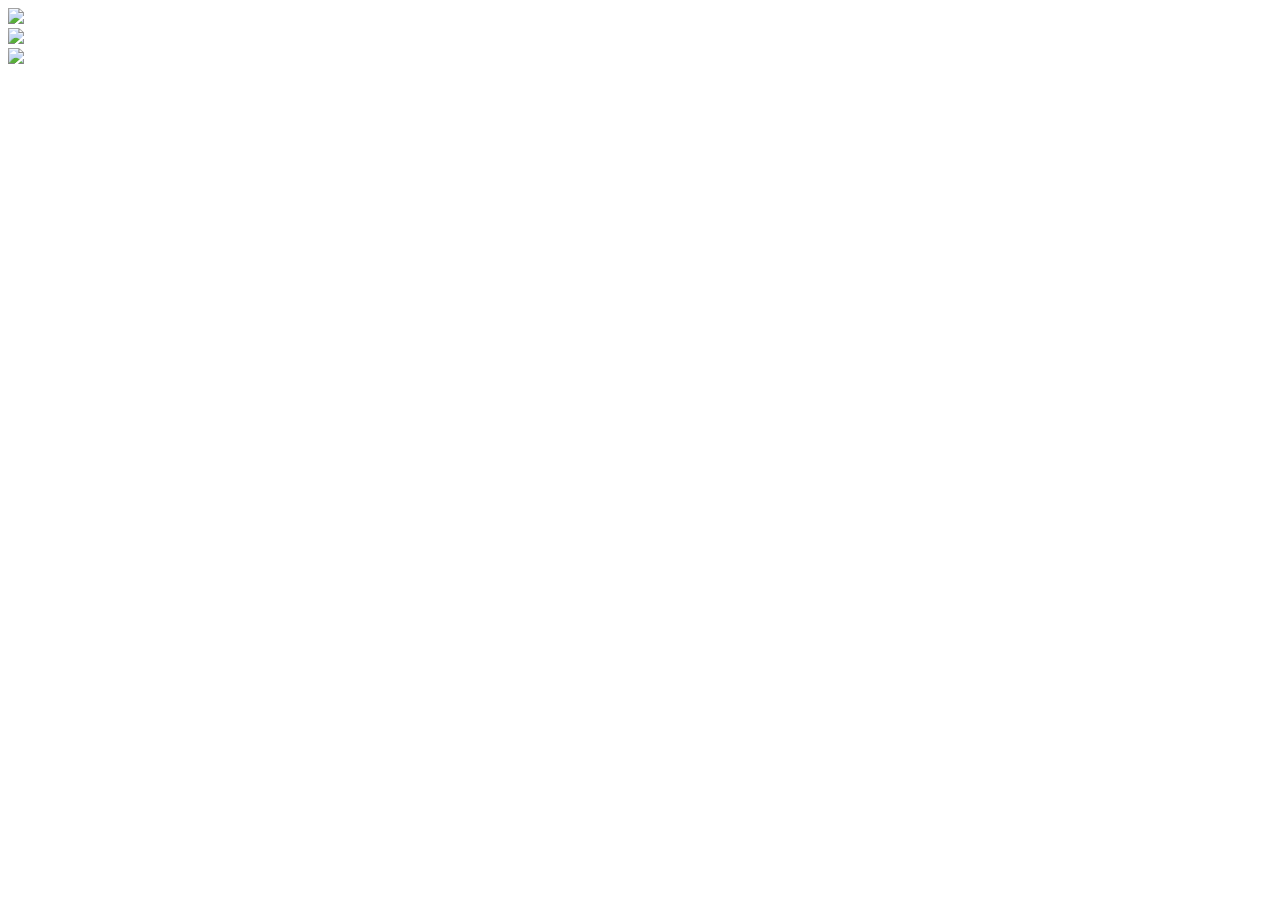
==== index.html @ c8d59f6b "Add files via upload" ====
<!DOCTYPE html>
<html lang="ja">
<head>
    <meta charset="UTF-8">
    <meta name="viewport" content="width=device-width, initial-scale=1.0">
    <link href="sheet.css" rel="stylesheet">
    <script src="script.js"></script>
    <title>Ona Real. Web App</title>
</head>
<body>
    <div class="display">
        <div class="nav-control">
            <div class="control-button">
                <a href=""><img src="images/left.png"></a>
            </div>
            <div class="logo">
                <a href="javascript:load();"><img src="images/logo.png"></a>
            </div>
            <div class="control-button">
                <a href=""><img src="images/dummy.png"></a>
            </div>
        </div>
        <div class="main" id="main">
            </div>
        </div>
    </div>
</body>
</html>
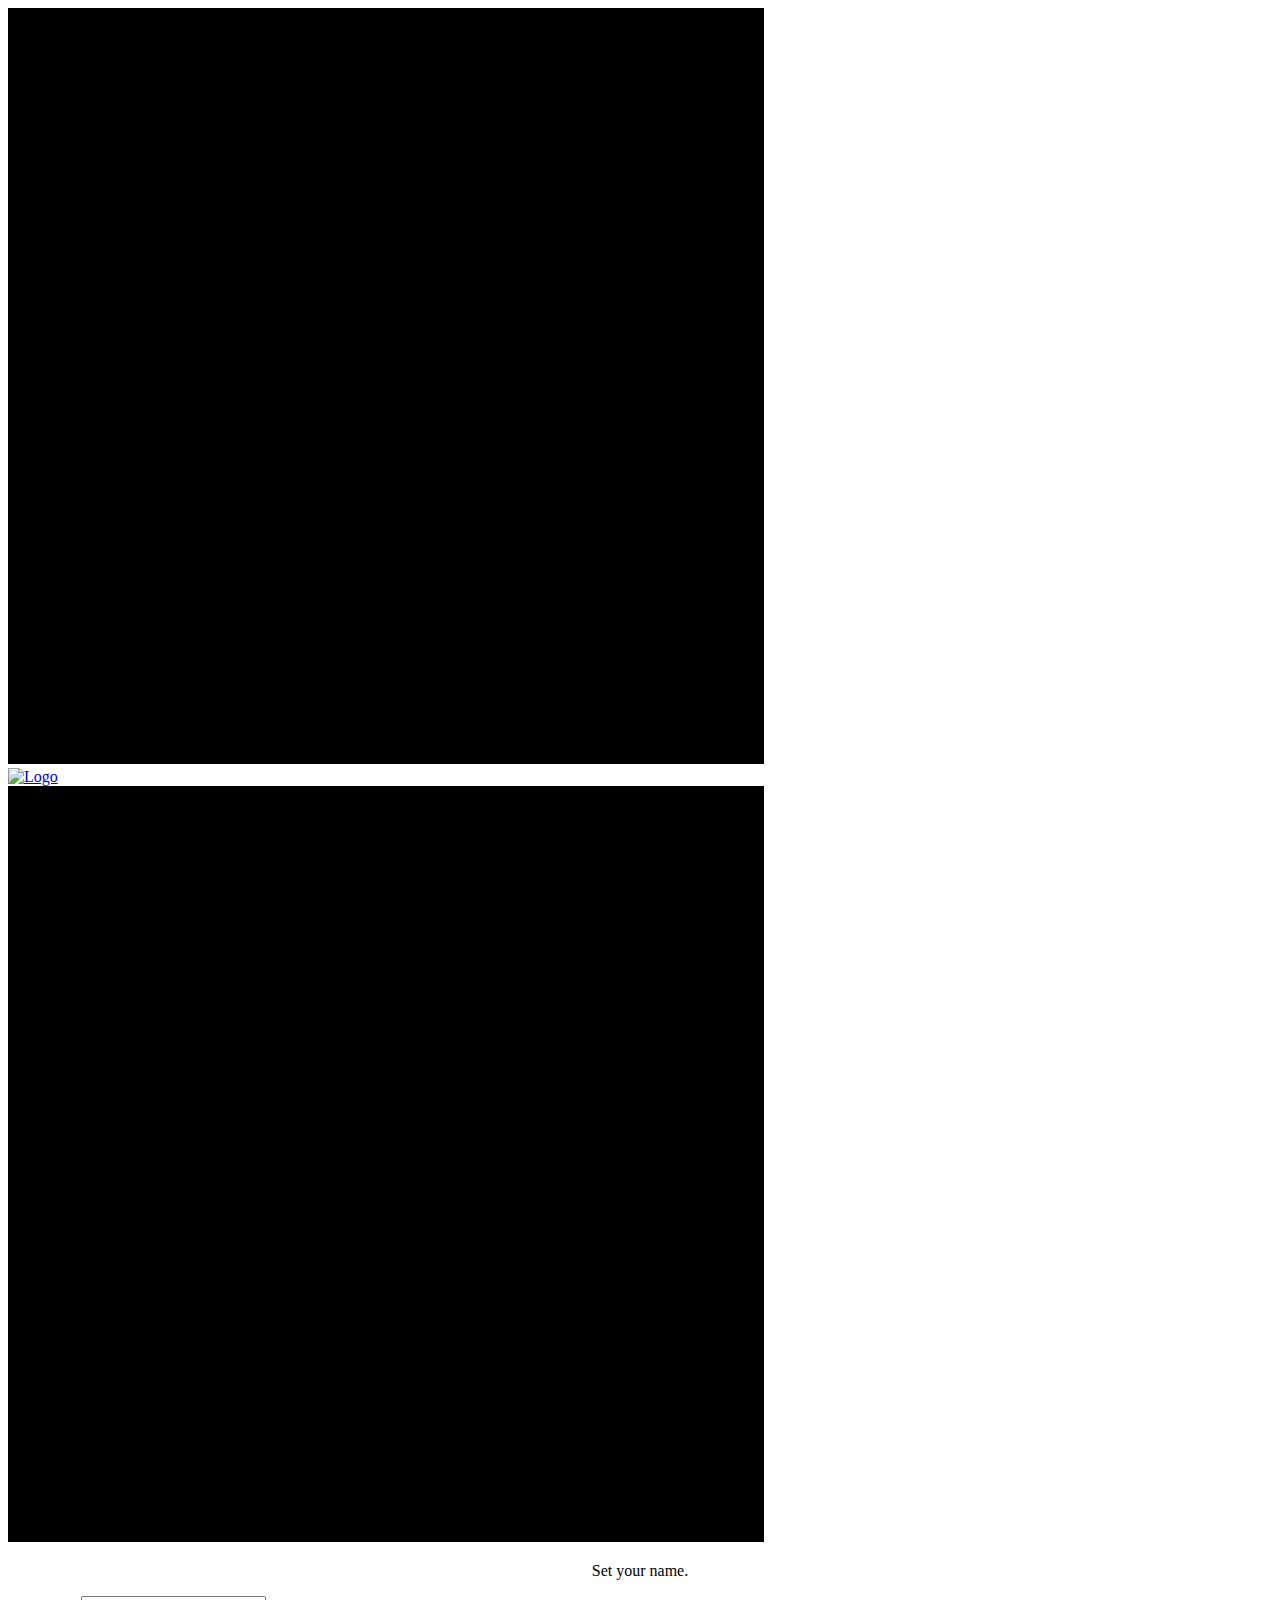
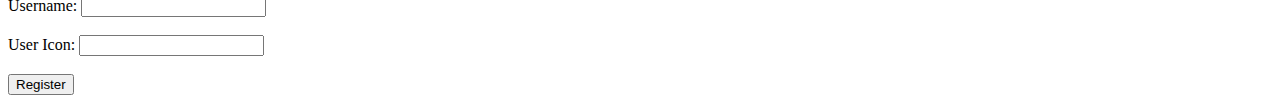
==== commit 546082cc: "Add files via upload" ====
--- a/index.html
+++ b/index.html
@@ -17,10 +17,11 @@
                 <a href="javascript:load();"><img src="images/logo.png"></a>
             </div>
             <div class="control-button">
-                <a href=""><img src="images/dummy.png"></a>
+                <a href="upload.html"><img src="images/dummy.png"></a>
             </div>
         </div>
         <div class="main" id="main">
+            <p>Click on the OnaReal logo to get the post</p>
             </div>
         </div>
     </div>
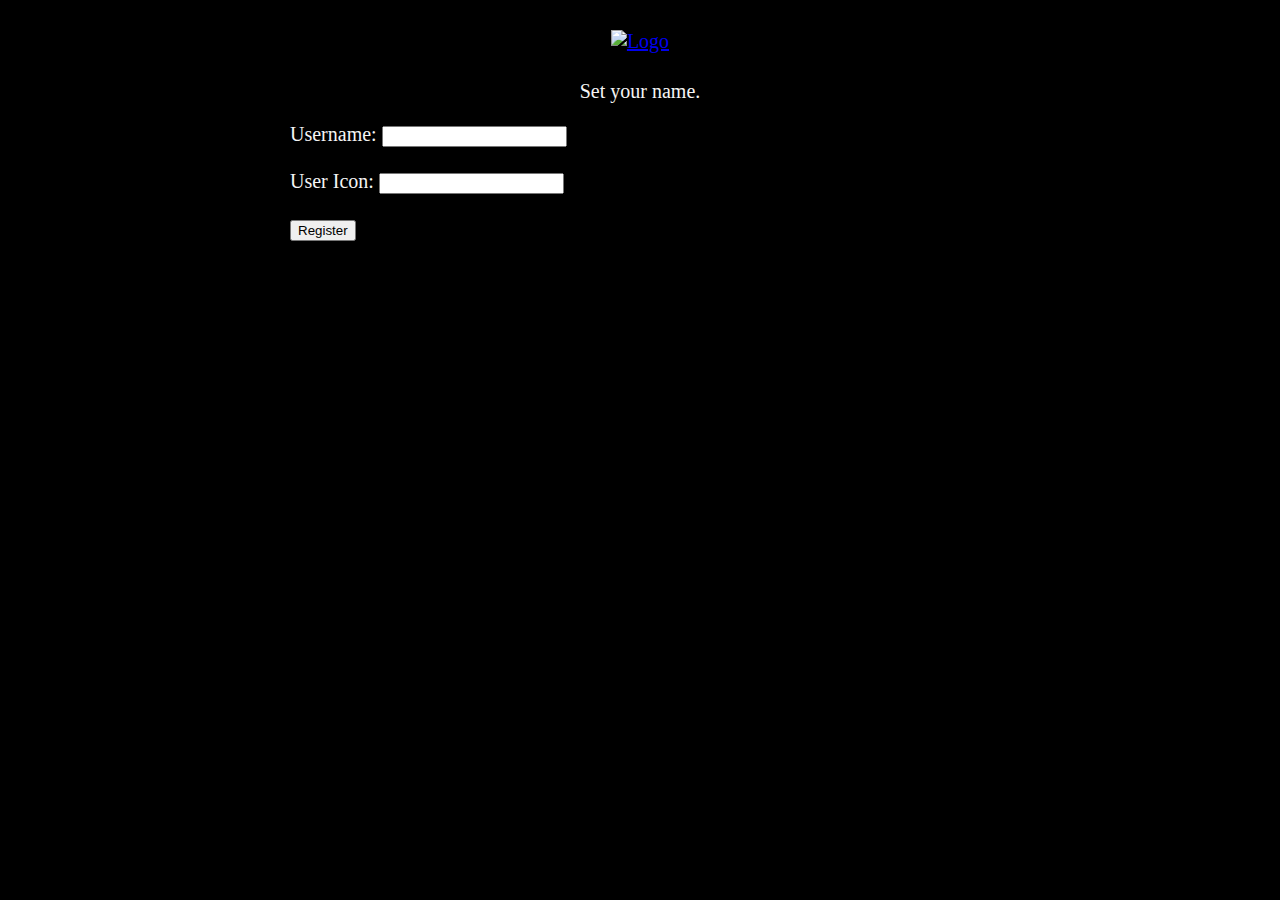
==== commit 0a7494a0: "sort function" ====
--- a/index.html
+++ b/index.html
@@ -20,10 +20,20 @@
                 <a href="upload.html"><img src="images/dummy.png"></a>
             </div>
         </div>
-        <div class="main" id="main">
-            <p>Click on the OnaReal logo to get the post</p>
+        <div>
+            <div class="sortbar">
+                <select id="sortselect">
+                    <option value="newest" selected>新しい順</option>
+                    <option value="oldest">古い順</option>
+                    <option value="popular">人気順</option>
+                </select>
+            </div>
+            <div class="main" id="main">
+                <p>Click on the OnaReal logo to get the post</p>
             </div>
         </div>
     </div>
+
+    <script src="index.js" async defer></script>
 </body>
 </html>--- a/sheet.css
+++ b/sheet.css
@@ -0,0 +1,73 @@
+body {
+    background-color: black;
+    margin: 0;
+    color: whitesmoke;
+    font-size: 20px;
+}
+img{
+    height: 100%;
+    margin: 0;
+}
+.nav-control{
+    height: 30px;
+    width: 90%;
+    margin: auto;
+    margin-top: 30px;
+    margin-bottom: 10px;
+    display: flex;
+}
+.control-button{
+    height: 100%;
+}
+.logo{
+    height: 100%;
+    margin: auto;
+}
+.sortbar {
+    margin-top: 20px;
+    max-width: 700px;
+    margin-left: auto;
+    margin-right: auto;
+}
+#sortselect {
+    background-color: black;
+    color: white;
+    border: solid white 1px;
+    font-size: 20px;
+    padding: 5px;
+    width: 100%;
+    text-align: center;
+    border-radius: 999px;
+}
+.main{
+    margin-top: 20px;
+    max-width: 700px;
+    margin-left: auto;
+    margin-right: auto;
+}
+.post{
+    margin-top: 50px;
+}
+.post_user_icon img{
+    height: 100%;
+    border-radius:50%;
+    margin-right: 1%;
+}
+.post_user{
+    display: flex;
+    font-size: 1.5rem;
+    color: white;
+    margin: 0;
+    height: 30px;
+    margin:1%
+}
+.post_user a{
+    color: aliceblue;
+    text-decoration:none;
+}
+.post_photo img{
+    width: 100%;
+}
+.post_captions{
+    line-height: 0px;
+}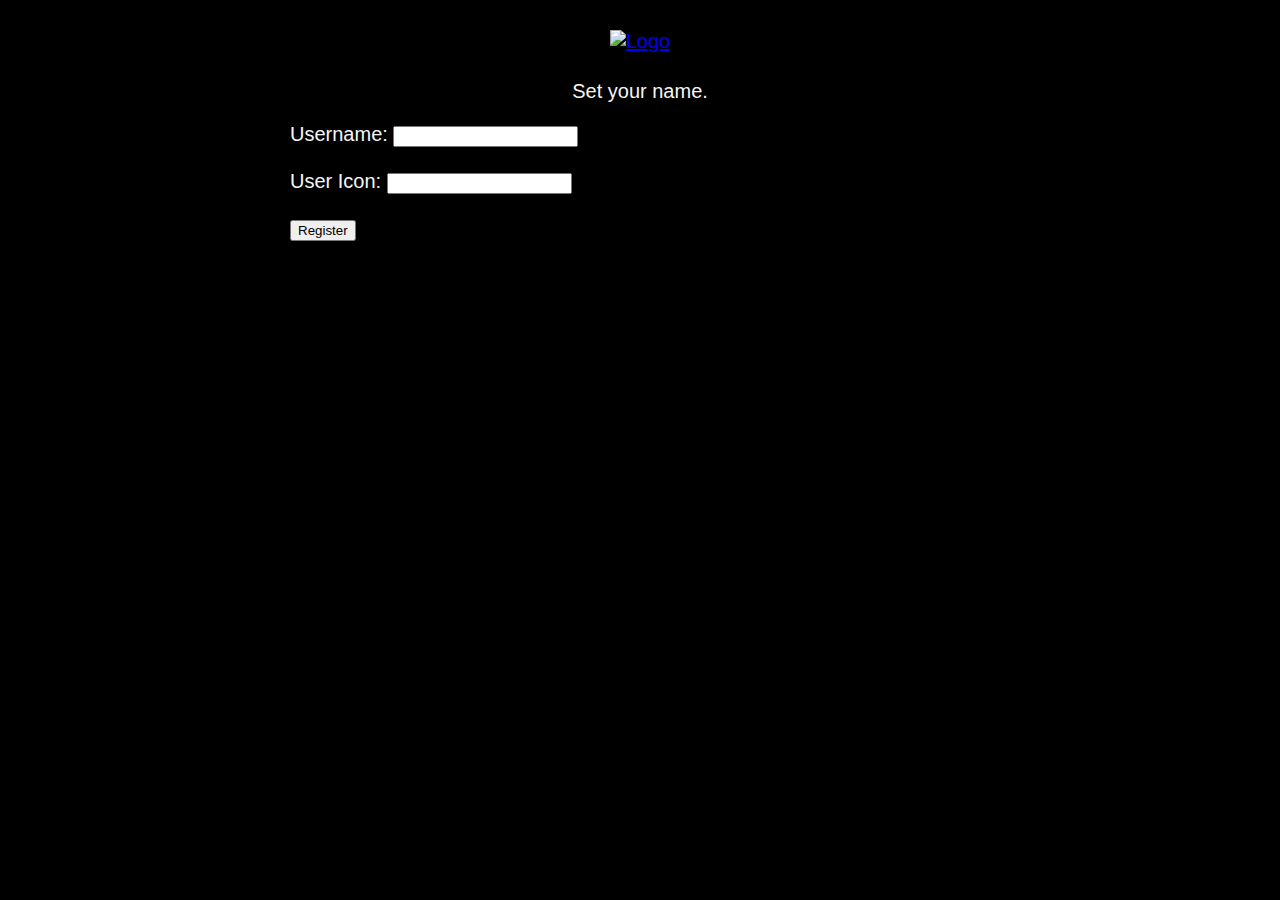
==== commit 3f08961e: "Add files via upload" ====
--- a/index.html
+++ b/index.html
@@ -3,6 +3,10 @@
 <head>
     <meta charset="UTF-8">
     <meta name="viewport" content="width=device-width, initial-scale=1.0">
+    <link rel="apple-touch-icon" type="image/png" href="images/apple-touch-icon-180x180.png">
+    <link rel="icon" type="image/png" href="images/icon-192x192.png">
+    <link rel="manifest" href="manifest.json">
+    <meta name="apple-mobile-web-app-status-bar-style" content="black">
     <link href="sheet.css" rel="stylesheet">
     <script src="script.js"></script>
     <title>Ona Real. Web App</title>
@@ -20,12 +24,11 @@
                 <a href="upload.html"><img src="images/dummy.png"></a>
             </div>
         </div>
-        <div>
-            <div class="sortbar">
-                <select id="sortselect">
-                    <option value="newest" selected>新しい順</option>
-                    <option value="oldest">古い順</option>
-                    <option value="popular">人気順</option>
+        <div class="sortbar">
+            <select id="sortselect">
+                <option value="newest" selected>新しい順</option>
+                   <option value="oldest">古い順</option>
+                   <option value="popular">人気順</option>
                 </select>
             </div>
             <div class="main" id="main">
@@ -33,7 +36,6 @@
             </div>
         </div>
     </div>
-
     <script src="index.js" async defer></script>
 </body>
 </html>--- a/sheet.css
+++ b/sheet.css
@@ -3,6 +3,8 @@
     margin: 0;
     color: whitesmoke;
     font-size: 20px;
+    font-family: 'Segoe UI', Tahoma, Geneva, Verdana, sans-serif;
+    height: 170%;
 }
 img{
     height: 100%;
@@ -25,7 +27,8 @@
 }
 .sortbar {
     margin-top: 20px;
-    max-width: 700px;
+    width: 70%;
+    max-width: 500px;
     margin-left: auto;
     margin-right: auto;
 }
@@ -48,10 +51,11 @@
 .post{
     margin-top: 50px;
 }
+.post_user_icon{
+    width: 40px;
+}
 .post_user_icon img{
-    height: 100%;
     border-radius:50%;
-    margin-right: 1%;
 }
 .post_user{
     display: flex;
@@ -59,14 +63,19 @@
     color: white;
     margin: 0;
     height: 30px;
-    margin:1%
+    margin:1%;
 }
 .post_user a{
     color: aliceblue;
     text-decoration:none;
 }
+.post_photo{
+    width: 100%;
+    aspect-ratio: 1/1;
+}
 .post_photo img{
     width: 100%;
+    object-fit: contain;
 }
 .post_captions{
     line-height: 0px;
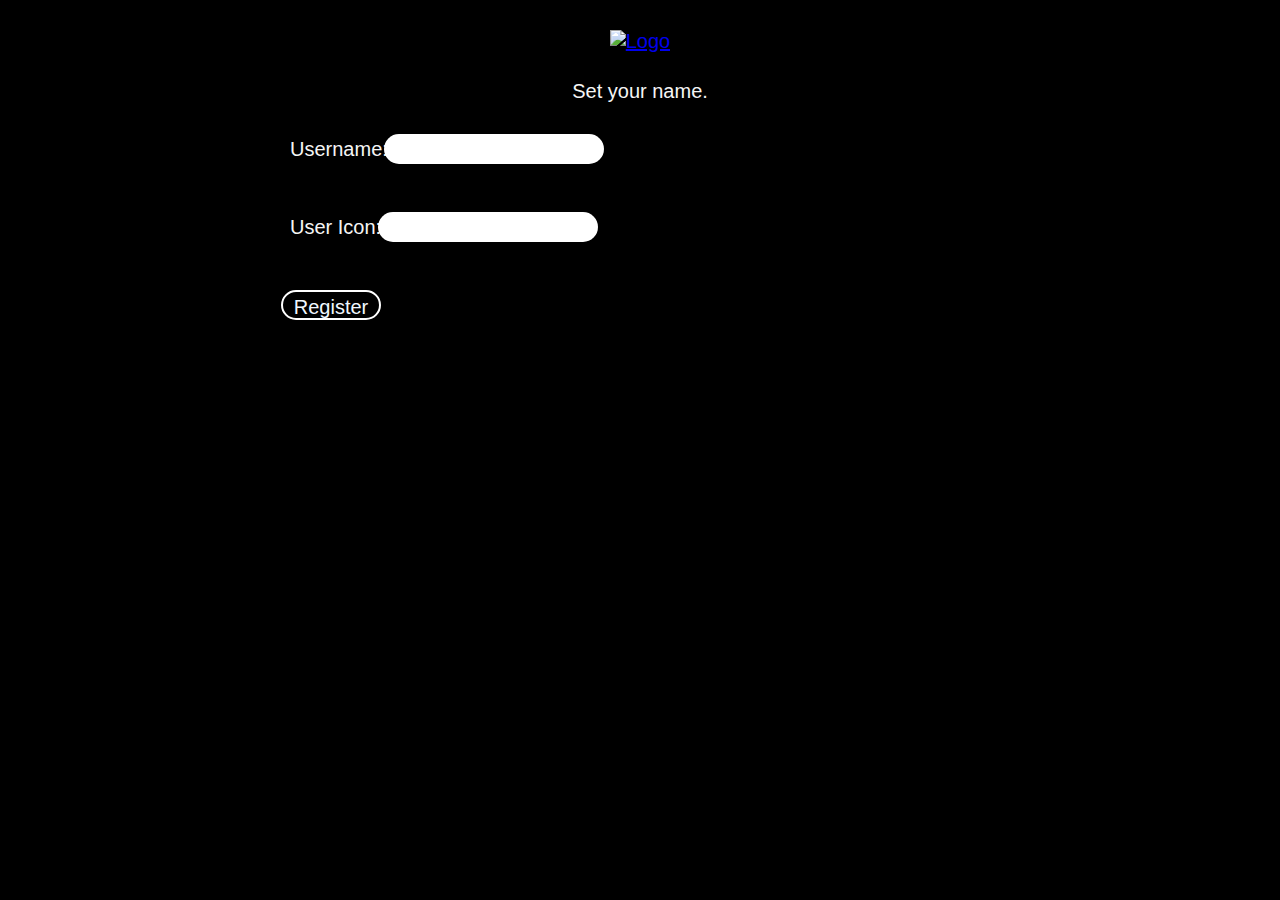
==== commit 1a75f670: "Add files via upload" ====
--- a/index.html
+++ b/index.html
@@ -29,6 +29,7 @@
                 <option value="newest" selected>新しい順</option>
                    <option value="oldest">古い順</option>
                    <option value="popular">人気順</option>
+                   <option value="random">シャッフル</option>
                 </select>
             </div>
             <div class="main" id="main">
--- a/sheet.css
+++ b/sheet.css
@@ -79,4 +79,107 @@
 }
 .post_captions{
     line-height: 0px;
+}
+input{
+    border:none;
+    outline:none;
+    display:inline-block;
+    height:30px;
+    vertical-align:middle;
+    position:relative;
+    bottom:14px;
+    right:9px;
+    border-radius:22px;
+    width:220px;
+    box-sizing:border-box;
+    padding:0;
+    margin-top: 25px;
+    font-size: 20px;
+  }
+.postblocklabel{
+    display: inline-block;
+    width: 150px;
+}
+.postform{
+    text-align: center;
+}
+button {
+    border: 2px solid white;
+    outline: none;
+    display: inline-block;
+    height: 30px;
+    vertical-align: middle;
+    position: relative;
+    bottom: 14px;
+    right: 9px;
+    border-radius: 22px;
+    width: 100px;
+    box-sizing: border-box;
+    padding: 0;
+    margin-top: 25px;
+    font-size: 20px;
+    background-color: black;
+    color: aliceblue;
+    text-align: center;
+    line-height: 30px;
+    cursor: pointer;
+    transition: background-color 0.3s, color 0.3s;
+}
+
+button:hover {
+    background-color: white;
+    color: black;
+}
+.uploadphoto{
+    margin-left: auto;
+    margin-right: auto;
+}
+.photoupload{
+    margin-left: auto;
+    margin-right: auto;
+    width: 80px;
+}
+#preview {
+    max-width: 300px;
+    max-height: 300px;
+    margin-top: 10px;
+}
+#uploaded-image {
+    display: block;
+    margin-top: 10px;
+}
+#preview-container {
+    display: flex;
+    justify-content: center; /* 水平方向に中央 */
+    align-items: center; /* 垂直方向に中央 */
+    margin-top: 20px;
+}
+
+/* ファイル入力を隠す */
+#image-upload {
+    display: none;
+}
+
+/* カスタムボタン */
+.custom-upload-button {
+    display: inline-block;
+    padding: 10px 20px;
+    background-color: #007bff;
+    color: white;
+    border: none;
+    border-radius: 4px;
+    cursor: pointer;
+    font-size: 16px;
+    margin-top: 20px; /* 上に少し余白を追加 */
+}
+
+.custom-upload-button:hover {
+    background-color: #0056b3;
+}
+form#upload-form{
+    text-align: center;
+    display: flex;
+    justify-content: center;
+    align-items: center;
+    flex-direction: column;
 }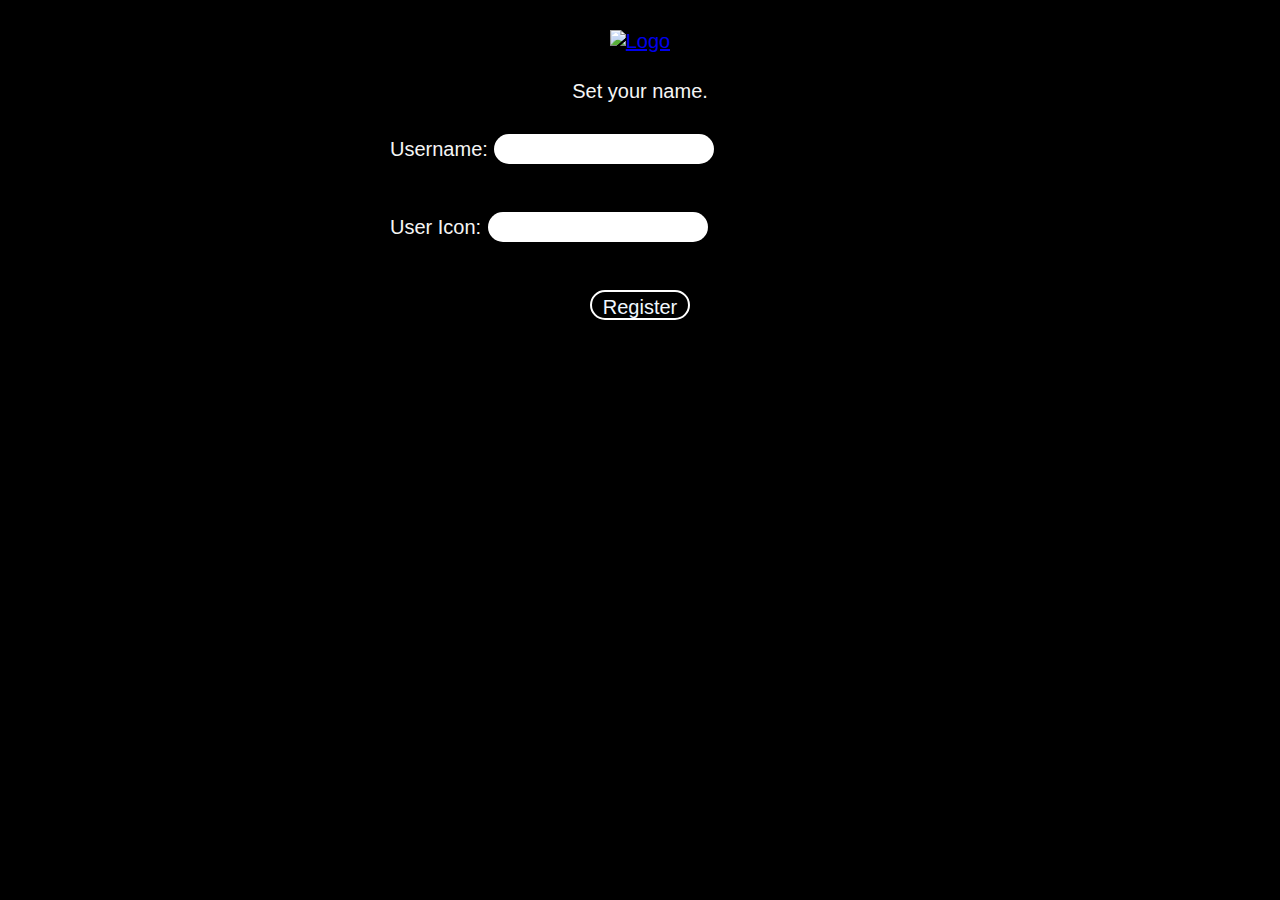
==== commit ecc898d7: "Add files via upload" ====
--- a/index.html
+++ b/index.html
@@ -15,7 +15,7 @@
     <div class="display">
         <div class="nav-control">
             <div class="control-button">
-                <a href=""><img src="images/left.png"></a>
+                <a href="deluser.html"><img src="images/left.png"></a>
             </div>
             <div class="logo">
                 <a href="javascript:load();"><img src="images/logo.png"></a>
--- a/sheet.css
+++ b/sheet.css
@@ -6,32 +6,34 @@
     font-family: 'Segoe UI', Tahoma, Geneva, Verdana, sans-serif;
     height: 170%;
 }
-img{
+
+img {
     height: 100%;
     margin: 0;
 }
-.nav-control{
+
+.nav-control {
     height: 30px;
     width: 90%;
+    margin: 30px auto 10px auto;
+    display: flex;
+}
+
+.control-button {
+    height: 100%;
+}
+
+.logo {
+    height: 100%;
     margin: auto;
-    margin-top: 30px;
-    margin-bottom: 10px;
-    display: flex;
-}
-.control-button{
-    height: 100%;
-}
-.logo{
-    height: 100%;
-    margin: auto;
-}
+}
+
 .sortbar {
-    margin-top: 20px;
+    margin: 20px auto 0 auto;
     width: 70%;
     max-width: 500px;
-    margin-left: auto;
-    margin-right: auto;
-}
+}
+
 #sortselect {
     background-color: black;
     color: white;
@@ -42,69 +44,65 @@
     text-align: center;
     border-radius: 999px;
 }
-.main{
-    margin-top: 20px;
-    max-width: 700px;
-    margin-left: auto;
-    margin-right: auto;
-}
-.post{
+
+.main {
+    margin: 20px auto 0 auto;
+    max-width: 500px;
+}
+
+.post {
     margin-top: 50px;
 }
-.post_user_icon{
-    width: 40px;
-}
-.post_user_icon img{
-    border-radius:50%;
-}
-.post_user{
+
+.post_user {
     display: flex;
     font-size: 1.5rem;
     color: white;
-    margin: 0;
-    height: 30px;
-    margin:1%;
-}
-.post_user a{
+    margin: 1%;
+    height: 30px;
+}
+
+.post_user_icon {
+    width: 35px;
+    height: 35px;
+    overflow: hidden;
+    border-radius: 50%;
+}
+
+.post_user_icon img {
+    width: 100%;
+    height: 100%;
+    object-fit: cover;
+    object-position: center;
+    border-radius: 50%;
+}
+
+.post_user_name {
+    margin-left: 10px;
+}
+
+.post_user a {
     color: aliceblue;
-    text-decoration:none;
-}
-.post_photo{
-    width: 100%;
-    aspect-ratio: 1/1;
-}
-.post_photo img{
+    text-decoration: none;
+}
+
+.post_photo {
+    width: 100%;
+    aspect-ratio: 1 / 1;
+}
+
+.post_photo img {
+    margin-top: 10px;
     width: 100%;
     object-fit: contain;
 }
-.post_captions{
+
+.post_captions {
     line-height: 0px;
 }
-input{
-    border:none;
-    outline:none;
-    display:inline-block;
-    height:30px;
-    vertical-align:middle;
-    position:relative;
-    bottom:14px;
-    right:9px;
-    border-radius:22px;
-    width:220px;
-    box-sizing:border-box;
-    padding:0;
-    margin-top: 25px;
-    font-size: 20px;
-  }
-.postblocklabel{
-    display: inline-block;
-    width: 150px;
-}
-.postform{
-    text-align: center;
-}
-button {
-    border: 2px solid white;
+
+input {
+    border: none;
     outline: none;
     display: inline-block;
     height: 30px;
@@ -113,10 +111,22 @@
     bottom: 14px;
     right: 9px;
     border-radius: 22px;
+    width: 220px;
+    box-sizing: border-box;
+    padding: 0;
+    margin: 25px 0 0 10px;
+    font-size: 20px;
+}
+
+button {
+    border: 2px solid white;
+    outline: none;
+    height: 30px;
+    border-radius: 22px;
     width: 100px;
     box-sizing: border-box;
     padding: 0;
-    margin-top: 25px;
+    margin: 25px auto 0 auto;
     font-size: 20px;
     background-color: black;
     color: aliceblue;
@@ -124,43 +134,57 @@
     line-height: 30px;
     cursor: pointer;
     transition: background-color 0.3s, color 0.3s;
+    display: block;
+    position: relative;
+    bottom: 14px;
 }
 
 button:hover {
     background-color: white;
     color: black;
 }
-.uploadphoto{
+
+.postblocklabel {
+    display: inline-block;
+    width: 150px;
+}
+
+.postform {
+    text-align: center;
+}
+
+.uploadphoto,
+.photoupload {
     margin-left: auto;
     margin-right: auto;
 }
-.photoupload{
-    margin-left: auto;
-    margin-right: auto;
+
+.photoupload {
     width: 80px;
 }
+
 #preview {
     max-width: 300px;
     max-height: 300px;
     margin-top: 10px;
 }
+
 #uploaded-image {
     display: block;
     margin-top: 10px;
 }
+
 #preview-container {
     display: flex;
-    justify-content: center; /* 水平方向に中央 */
-    align-items: center; /* 垂直方向に中央 */
+    justify-content: center;
+    align-items: center;
     margin-top: 20px;
 }
 
-/* ファイル入力を隠す */
 #image-upload {
     display: none;
 }
 
-/* カスタムボタン */
 .custom-upload-button {
     display: inline-block;
     padding: 10px 20px;
@@ -170,16 +194,17 @@
     border-radius: 4px;
     cursor: pointer;
     font-size: 16px;
-    margin-top: 20px; /* 上に少し余白を追加 */
+    margin-top: 20px;
 }
 
 .custom-upload-button:hover {
     background-color: #0056b3;
 }
-form#upload-form{
+
+form#upload-form {
     text-align: center;
     display: flex;
     justify-content: center;
     align-items: center;
     flex-direction: column;
-}+}
